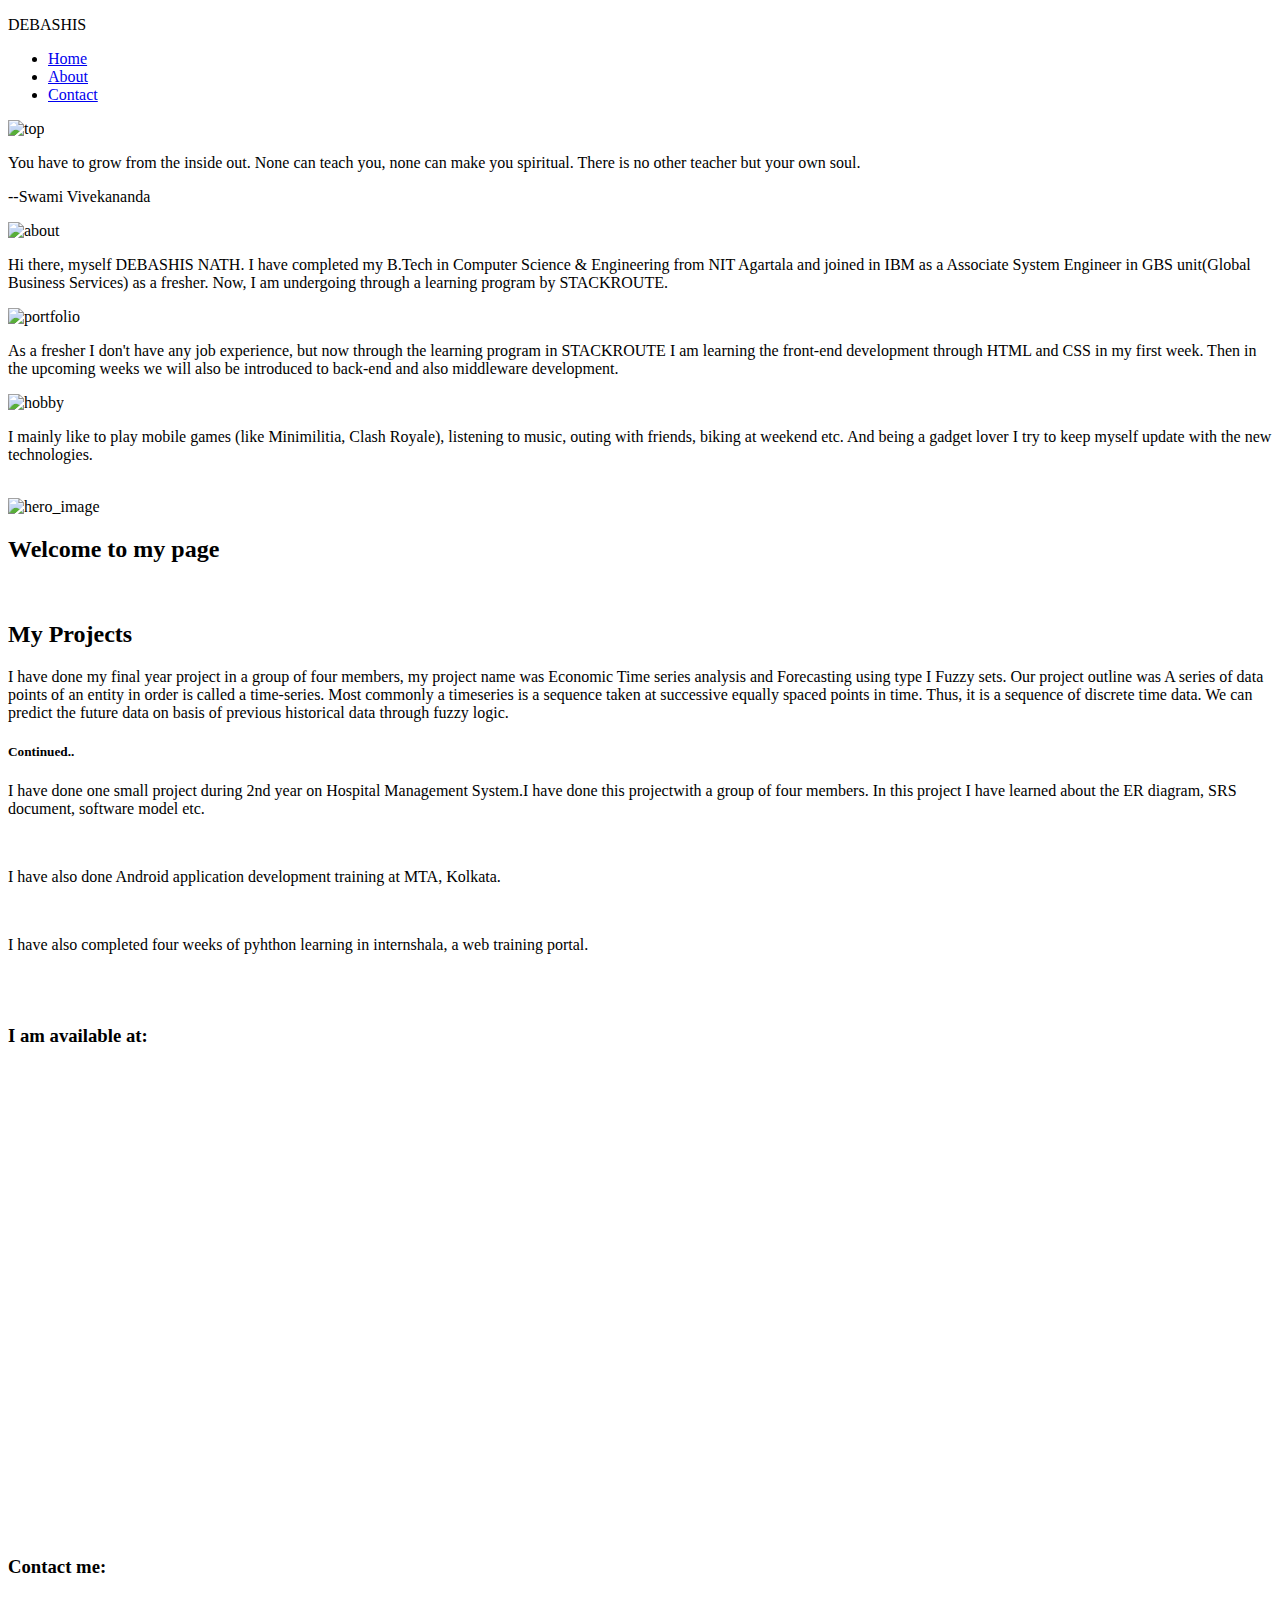
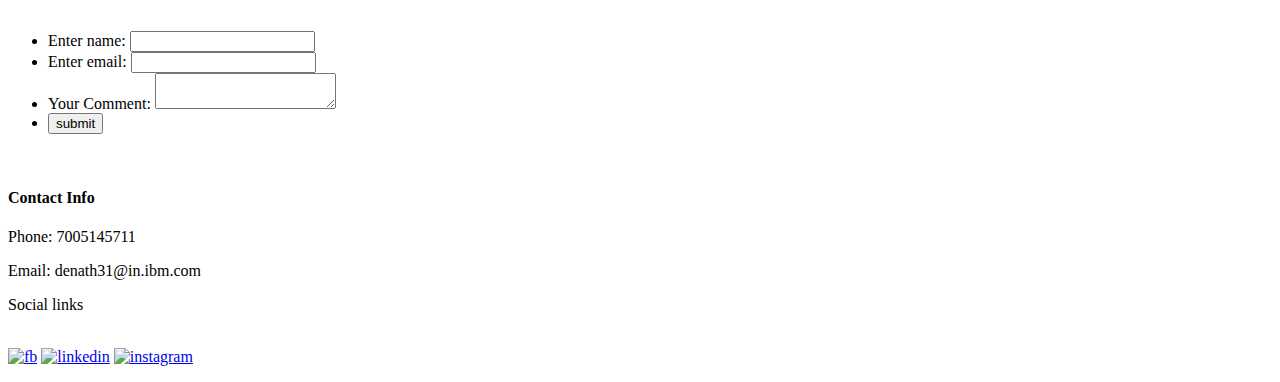
==== index.html @ 2cb8151d "First Commit" ====
<!DOCTYPE html>
<html lang="en">
<head>
	<meta charset="UTF-8">
	<title>My Portfolio</title>
	<link rel="stylesheet" href="css/style.css">
	<link rel="stylesheet" href="css/reset.css">
	<link rel="stylesheet" href="css/960_12_col.css">
	<link href="https://fonts.googleapis.com/css?family=Cookie|Merienda|Noticia+Text|Alegreya+Sans|Source+Serif+Pro|Bree+Serif" rel="stylesheet">
</head>
<body>
<!-- 	<div class="wrap cntainer_12">
		<header class="clearfix">
			<h1 class="heading grid_8">Debashis</h1>
		<nav class="grid_4">
			<ul>
				<li><a href="#">Home</a></li>
				<li><a href="#">About</a></li>
				<li><a href="#">Contact</a></li>
			</ul>
		</nav>
			<img class="img" src="img/top1.jpg">
		</header>
	</div>
 -->

 	<div class="wrap container_12">
	     <div class="header">
		<p class="head">DEBASHIS</p>
		<div class="header-right">
			<!-- <p class="heading ">DEBASHIS</p> -->
			<ul>
				<!-- <li class="head">DEBASHIS</li> -->
				<li><a href="#">Home</a></li>
				<li><a href="#">About</a></li>
				<li><a href="#">Contact</a></li>
			</ul>
		</div>

	</div>
	<div class="container">
	<img class="img" alt="top" src="img/top_4.jpg">
	<div class="text-block">

    <p>You have to grow from the inside out. None can teach you, none can make you spiritual. There is no other teacher but your own soul.</p>
    <p></p>
    <p class="author">--Swami Vivekananda</p>
  </div>
    </div>
	<div class="main grid_12 clearfix" id="wrap">
		<section class="new grid_4 alpha">
			<img class="img2" alt="about" src="img/about.jpg">
			<p class="about">Hi there, myself DEBASHIS NATH. I have completed my B.Tech in Computer Science & Engineering from NIT Agartala and joined in IBM as a Associate System Engineer in GBS unit(Global Business Services) as a fresher. Now, I am undergoing through a learning program by STACKROUTE.</p>
		</section>

		<section class="new grid_4 ">
			<img class="img2" alt="portfolio" src="img/portfolio.jpg">
			<p class="about">
				As a fresher I don't have any job experience, but now through the learning program in STACKROUTE I am learning the front-end development through HTML and CSS in my first week. Then in the upcoming weeks we will also be introduced to back-end and also middleware development.
			</p>
		</section>	
		<section class="new grid_4 omega">

		
			<img class="img2" alt="hobby" src="img/hobby.jpg">
			<p class="about">
				I mainly like to play mobile games (like Minimilitia, Clash Royale), listening to music, outing with friends, biking at weekend etc. And being a gadget lover I try to keep myself update with the new technologies.
			</p>
		</section>


	</div>
	<div class="container">
	<br><img class="img3" alt="hero_image" src="img/hero_new.jpg">
	<div class="text-block">

    <h2 id="hero">Welcome to my page</h2>

  </div>
    </div>
		<br>
<div class="grid_12">

	<section class="new grid_6 alpha">
		<h2 class="project">My Projects</h2>
		<p id="about_project">
			I have done my final year project in a group of four members, my project name was Economic Time series analysis and Forecasting using type I Fuzzy sets. Our project outline was A series of data points of an entity in order is called a time-series. Most commonly a timeseries is a sequence taken at successive equally spaced points in time. Thus, it is a sequence of discrete time data. We can predict the future data on basis of previous historical data through fuzzy logic.
		</p>

	</section>
	<section class="new grid_6 omega">
		<h5 class="continue">Continued..</h5>
		<div class="about ">
			<p>
				I have done one small project during 2nd year on Hospital Management System.I have done this projectwith a group of four members. In this project I have learned about the ER diagram, SRS document, software model etc.
			</p>
		</div><br>
		<div class="about">
			<p>
				I have also done Android application development training at MTA, Kolkata.
			</p>
		</div><br>
		<div class="about">
			<p>
				I have also completed four weeks of pyhthon learning in internshala, a web training portal.
			</p>
		</div>
	</section>
</div><br>
<div class="grid_12"><br>
	<section class="new grid_6 alpha">
		<h3 class="available">I am available at:</h3><br>
     <iframe class="map"  src="https://www.google.com/maps/embed?pb=!1m18!1m12!1m3!1d3888.594567736916!2d77.61287871466105!3d12.933759390880745!2m3!1f0!2f0!3f0!3m2!1i1024!2i768!4f13.1!3m3!1m2!1s0x3bae1451ddedb711%3A0xc97522d51d6ff993!2sNIIT+regional+office!5e0!3m2!1sen!2sin!4v1531716401917" width="600" height="450" frameborder="0" style="border:0" allowfullscreen></iframe>
	</section>

	<section class="new grid_6 omega">
		<h3 class="available">Contact me:</h3><br>
		<form class="form"  action="" method="get">
        <ul >
        	<li id="contact">
        		<label for="name"> Enter name:</label>
        		<input id="name" name="name">
        	</li>
        	<li id="contact">
        		<label for="email"> Enter email:</label>
        		<input id="email" name="email">
        	</li>
        	<li id="contact">
        		<label for="comments">Your Comment:</label>
        		<textarea id="comments" name="comments"></textarea>
        	</li>
        	<li>
        	<input class="submit" type="submit" value="submit" >
        </li>
        </ul>
		</form><br>
	</section>
</div>
<footer>
	<div class="footer clearfix grid_12">
		<h4 class="info">Contact Info</h4>
        <p>Phone: 7005145711</p>
        <p> Email: denath31@in.ibm.com</p>
        <p class="info">Social links</p>
        <p><br>
        <a href="https://www.facebook.com/debashis.dmr?ref=bookmarks"><img src="img/fb.png" alt="fb" width="60" height="60"></a>
        <a href="https://www.linkedin.com/in/debashis-nath-b02095117"><img src="img/ld.png" alt="linkedin" width="60" height="60"></a>
        <a href="https://www.instagram.com/nathdebashis/"><img src="img/insta1.png" alt="instagram" width="60" height="60" ></a>
        </p>
	</div>
</footer>

</div>

	<!-- <div class="grid_12" >
			<img style="z-index: -999999;position: absolute;" class="img3" src="img/hero_20.jpg">


		<h3 style="padding-top: 200px;text-align: center;" class="hero">You have to grow from the inside out. None can teach you, none can make you spiritual. There is no other teacher but</h3>
		</div> -->







<!--     style="background-image: url('img/hero_20.jpg');height: 100%;width: 100%;background-repeat: no-repeat;" -->

 </body>
</html>
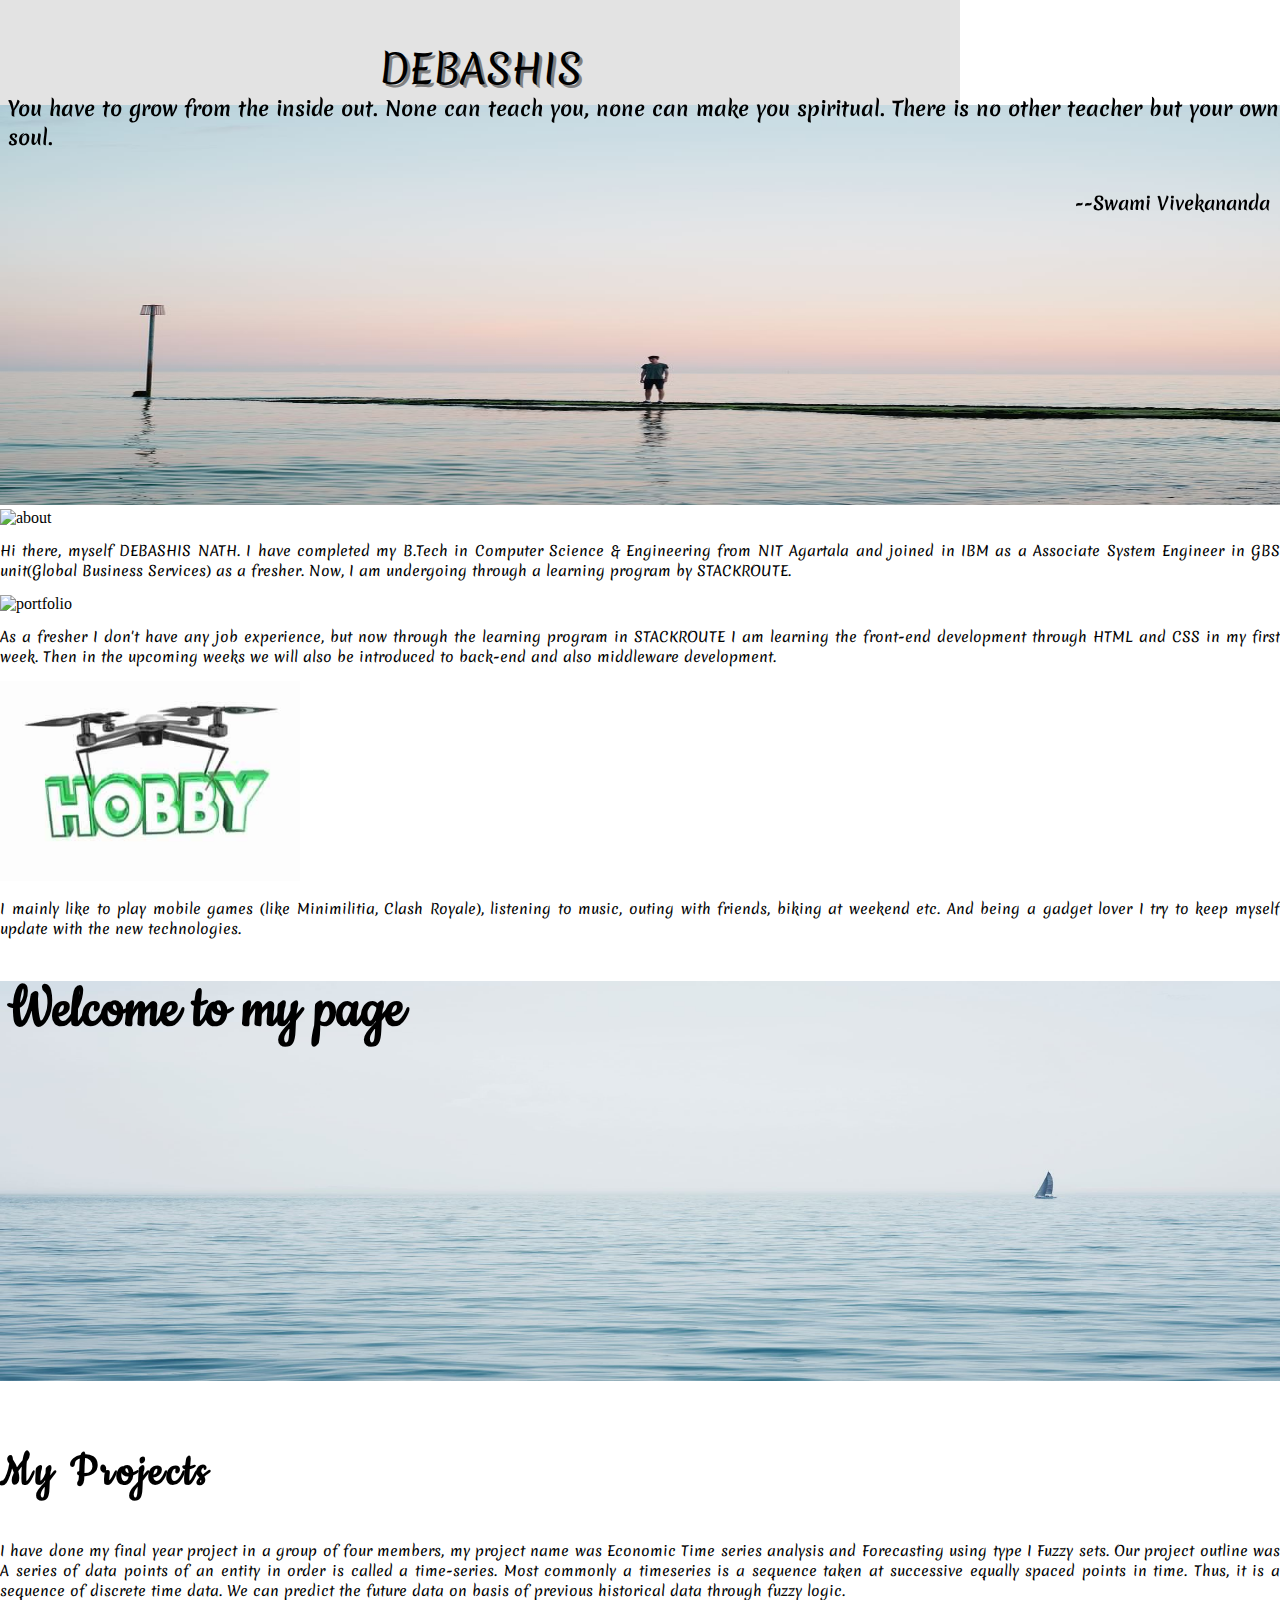
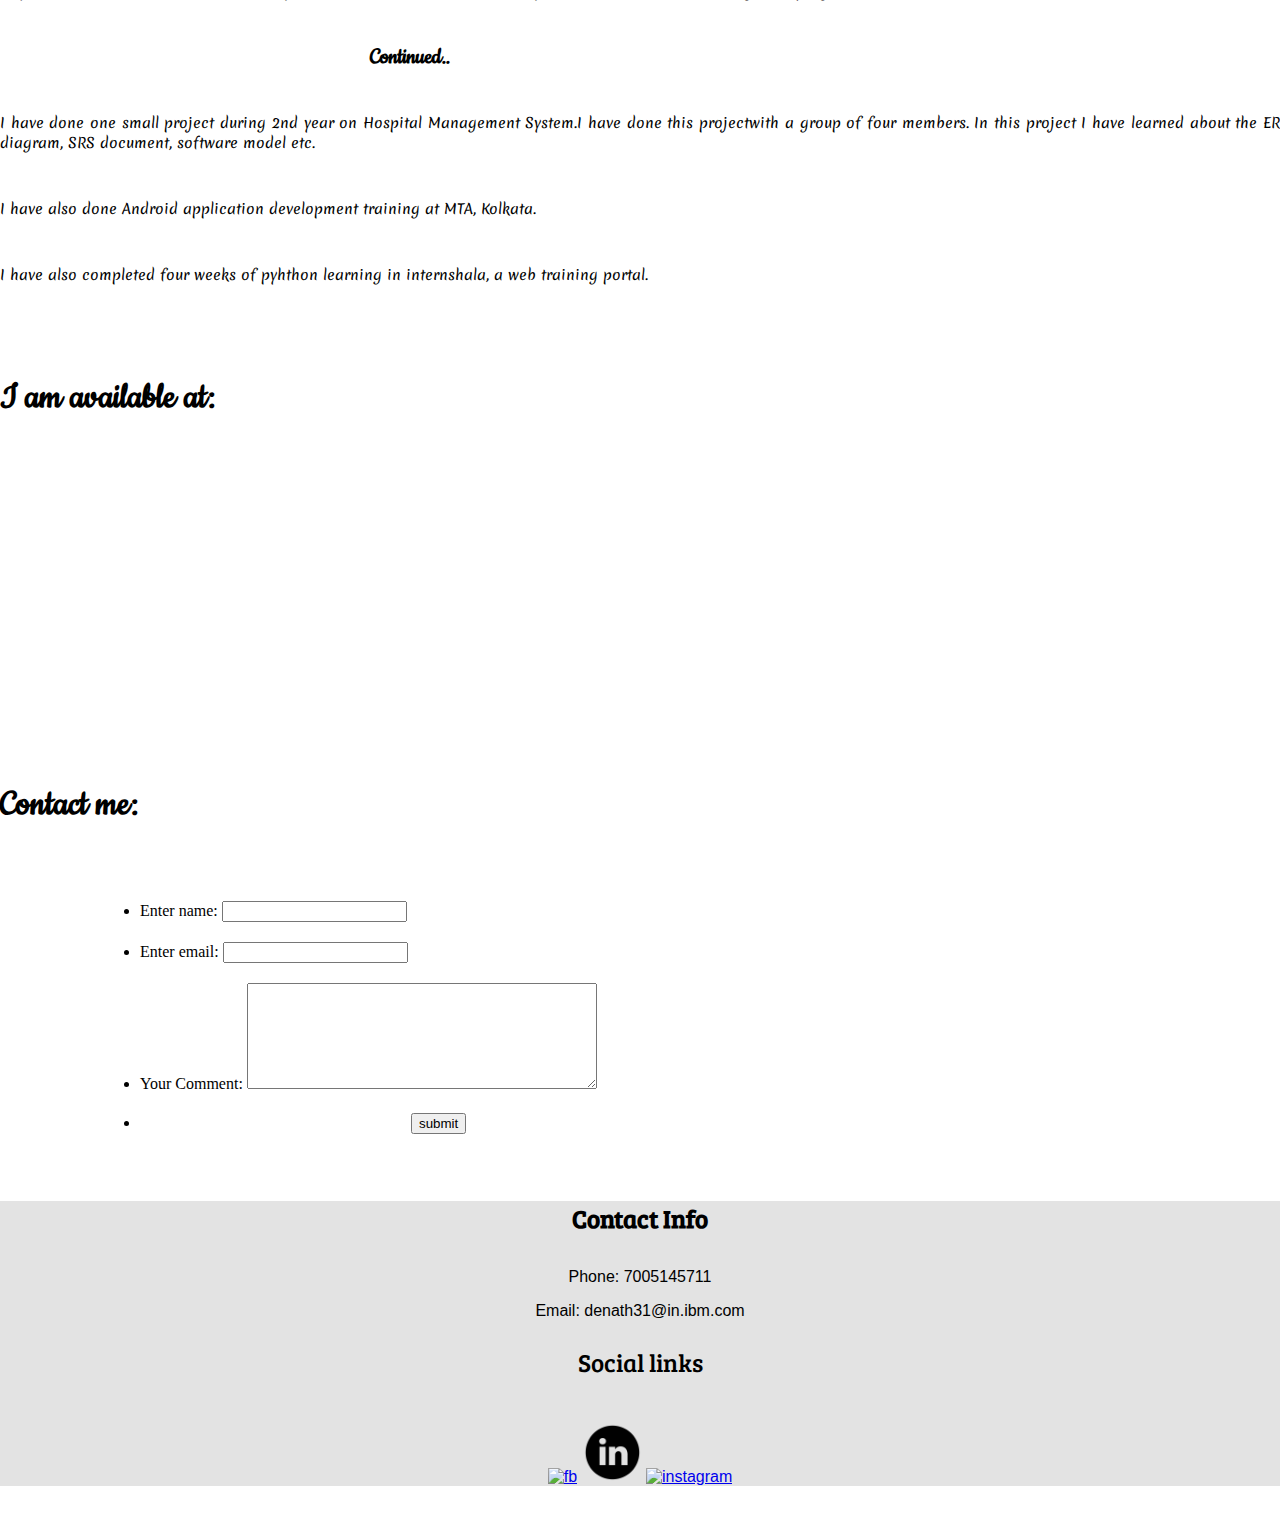
==== commit 0a0ca149: "Merge pull request #1 from nitiv/master" ====
--- a/index.html
+++ b/index.html
@@ -2,7 +2,7 @@
 <html lang="en">
 <head>
 	<meta charset="UTF-8">
-	<title>My Portfolio</title>
+	<title>Its My Portfolio</title>
 	<link rel="stylesheet" href="css/style.css">
 	<link rel="stylesheet" href="css/reset.css">
 	<link rel="stylesheet" href="css/960_12_col.css">
--- a/css/style.css
+++ b/css/style.css
@@ -0,0 +1,182 @@
+body{
+	margin: 0;
+}
+.img{
+	width: 100%;
+	height: 400px;
+	padding-top: 0px;
+	margin-top: 100px;
+}
+
+ 
+.header{
+	background-color: #e3e3e3;
+	position: fixed;
+	top: 0;
+	width: 960px;
+	
+	display: inline;
+}
+.header a{
+    height: 32px;
+	float: right;
+	color: black;
+	
+	text-align: center;
+	padding: 12px 14px;
+	text-decoration: none;
+	font-size: 17px;
+}
+/*@media screen and (max-width: 500px;){
+	.header a{
+		float: none;
+		display: block;
+		text-align: left;
+	}
+	.header-right{
+		float: none;
+	}*/
+
+}
+/*header{
+	background: #e3e3e3;
+}*/
+nav li{
+	display: inline;
+	font-family: 'Merienda', cursive;
+
+}
+
+/*.box{
+    	border: 1px solid black;
+    	background: green;
+    	
+    	
+    }*/
+nav ul{
+    padding-top: 10px;
+    margin-left: 240px;
+	font-size: 20px;
+	
+}
+.head{
+	font-family: 'Merienda', cursive;
+	font-size: 40px;
+	background: #e3e3e3;
+	text-align: center;
+	text-shadow: 3px 3px  grey;
+}
+/*ul a{
+	text-decoration: none;
+	color: black;
+}*/
+
+/*
+.header a:hover{
+	text-decoration: underline;
+	font-size: 24px;
+	color: green;
+	background: #ddd;
+}*/
+.container{
+	position: relative;
+    margin-top: 5px;
+
+}
+.text-block {
+    position: absolute;
+    bottom: 20px;
+    /*right: 20px;*/
+    font-family: 'Merienda', cursive;
+    color: black;
+   /* padding-left: 20px;
+    padding-right: 20px;*/
+    padding-bottom: 255px;
+    text-align: left;
+    font-size: 20px;
+    padding-left: 8px;
+    font-weight: bold;
+}
+.author{
+	float: right;
+	font-size: 18px;
+    padding-right: 10px;
+}
+.img2{
+	width: 300px;
+	height: 200px;
+}
+.about{
+	font-size: 14px;
+    font-family: 'Merienda', cursive;
+    text-align: justify;
+}
+.img3{
+	margin-top: 10px;
+	width: 100%;
+	height: 400px;
+}
+#hero{
+	padding-bottom: 10px;
+	font-size: 65px;
+	text-align: center;
+	font-family: 'Cookie', cursive;
+}
+#about_project{
+	font-size: 14px;
+    font-family: 'Merienda', cursive;
+    text-align: justify;
+    padding-left: 0px;
+    margin-left: 0px;
+}
+.project{
+	font-size: 50px;
+	font-family: 'Cookie', cursive;
+	letter-spacing: 3px;
+	color: black;
+	text-shadow: 0 1px 0 white;
+}
+.continue{
+	font-size: 25px;
+	font-family: 'Cookie', cursive;
+	margin-left: 370px;
+}
+.map{
+	height: 260px;
+	width: 450px;
+}
+.available{
+	font-size: 40px;
+	font-family: 'Cookie', cursive;
+	
+}
+#contact{
+	margin-bottom: 20px;
+}
+textarea{
+	width: 344px;
+	height: 100px;
+}
+.footer{
+
+	background: #e3e3e3;
+	text-align: center;
+	font-family: sans-serif;
+    padding-left: 0px;
+    margin-left: 0px;
+    width: 100%;
+}
+.form{
+	margin-left: 100px;
+}
+.submit{
+	position: relative;
+	left: 271px;
+}
+.info{
+	font-size: 25px;
+	font-family: 'Bree Serif', serif;
+}
+.wrap{
+	margin-bottom: 50px;
+}